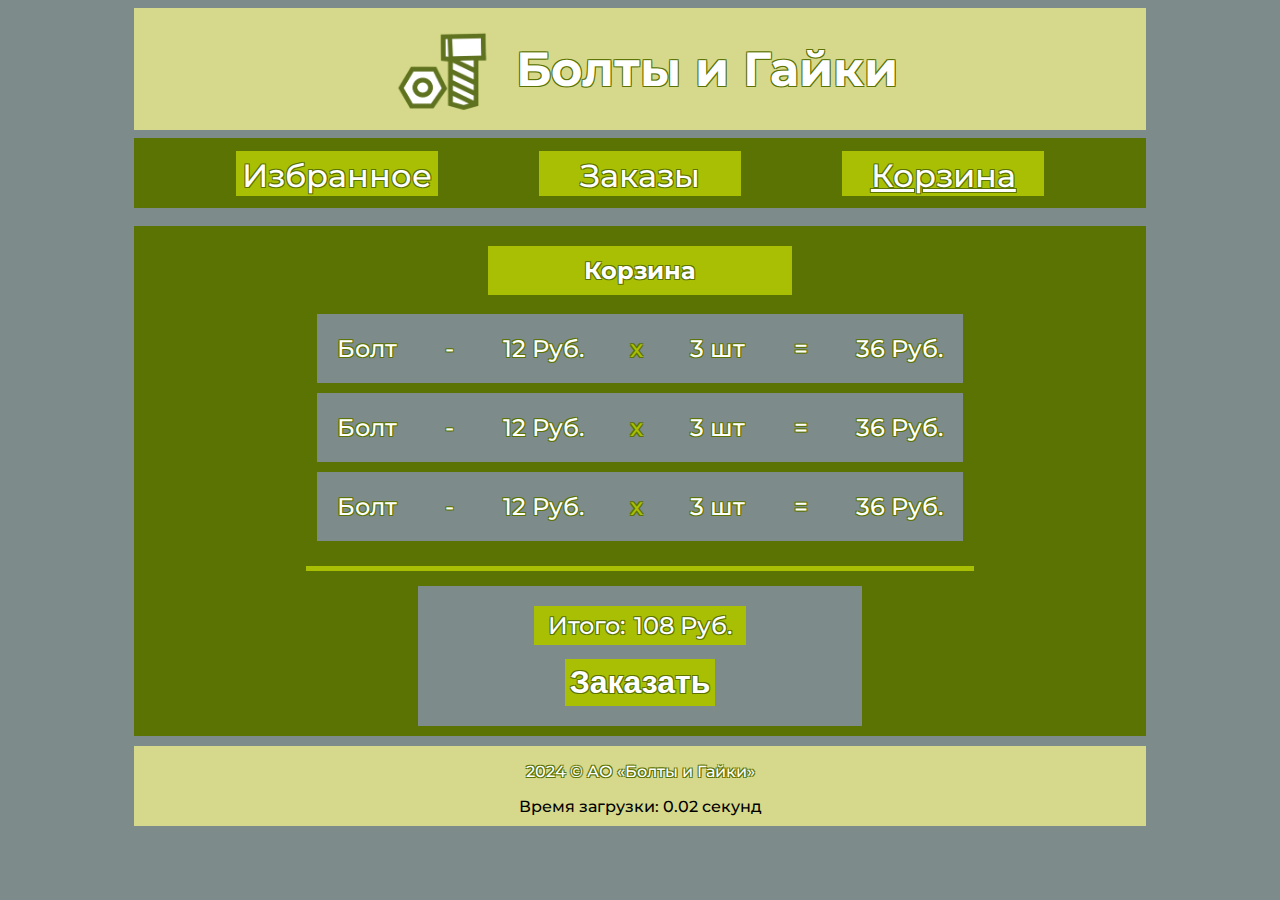
==== cart.html @ 3b98a855 "HW4: done" ====
<!DOCTYPE html>
<html lang="ru">
<head>
    <meta charset="UTF-8">
    <meta name="keywords" content="Болты, гайки, стройка, стройматериалы">
    <meta name="description" content="Лучший магазин стройматериалов, а именно болтов и гаек!">
    <link href="css/styles.css" rel="stylesheet">
    <link href="css/cart.css" rel="stylesheet">
    <meta name="viewport" content="width=device-width, initial-scale=1"/>
    <link rel="preconnect" href="https://fonts.googleapis.com">
    <link rel="preconnect" href="https://fonts.gstatic.com" crossorigin>
    <link href="https://fonts.googleapis.com/css2?family=Montserrat:ital,wght@0,100..900;1,100..900&display=swap"
          rel="stylesheet">
    <script src="scripts/main.js"></script>
    <title>Болты и Гайки</title>
</head>
<body>
<header>
    <div class="header_top">
        <img class="header_logo" src="images/logo.png" alt="logo">
        <a href="/home.html"><h1 class="header_title text_shadow">Болты и Гайки</h1></a>
    </div>
    <nav class="nav_bar">
        <a class="header_nav_bar_item text_shadow" href="favourite.html">Избранное</a>
        <a class="header_nav_bar_item text_shadow" href="orders.html">Заказы</a>
        <a class="header_nav_bar_item text_shadow" href="cart.html">Корзина</a>
    </nav>
</header>
<main>
    <div class="main_cart text_shadow">
        <h2 class="text_shadow">Корзина</h2>
        <div class="main_cart_item">
            <div class="cart_item_title">Болт</div>
            <div>-</div>
            <div class="cart_item_amount">
                <div class="price">12 Руб.</div>
                <div class="multiplier">x</div>
                <div class="amount">3 шт</div>
            </div>
            <div>=</div>
            <div class="cart_item_total">36 Руб.</div>
        </div>
        <div class="main_cart_item">
            <div class="cart_item_title">Болт</div>
            <div>-</div>
            <div class="cart_item_amount">
                <div class="price">12 Руб.</div>
                <div class="multiplier">x</div>
                <div class="amount">3 шт</div>
            </div>
            <div>=</div>
            <div class="cart_item_total">36 Руб.</div>
        </div>
        <div class="main_cart_item">
            <div class="cart_item_title">Болт</div>
            <div>-</div>
            <div class="cart_item_amount">
                <div class="price">12 Руб.</div>
                <div class="multiplier">x</div>
                <div class="amount">3 шт</div>
            </div>
            <div>=</div>
            <div class="cart_item_total">36 Руб.</div>
        </div>

        <div class="divider"></div>

        <div class="purchase_block text_shadow">
            <div class="cart_total">
                <div class="cart_total_title">Итого:</div>
                <div class="cart_total_number">108 Руб.</div>
            </div>
            <button class="text_shadow" type="button">Заказать</button>
        </div>
    </div>

</main>

<footer class="footer">
    <p class="text_shadow">2024 © АО «Болты и Гайки»</p>
</footer>
</body>
</html>
---- css/styles.css ----
body {
    background: #7D8C8B;
    font-family: "Montserrat", sans-serif;
    font-optical-sizing: auto;
    font-weight: 500;
    font-style: normal;
    color: white;
}

a {
    all: unset;
}

header {
    display: flex;
    flex-direction: column;
    align-items: center;
    justify-content: space-between;
    width: 100%;
    height: 200px;
    position: relative;
}

.header_title {
    font-size: xxx-large;
}

.header_top {
    display: flex;
    align-content: center;
    align-items: center;
    justify-content: center;
    width: 80%;
    background: #D6D98B;
    margin-bottom: 10px;
}

.text_shadow {
    text-shadow:
            -1px -1px 0 #5A7302,
            1px -1px 0 #5A7302,
            -1px 1px 0 #5A7302,
            1px 1px 0 #5A7302;
}

.header_logo {
    height: 100px;
    background: #D6D98B;
}

header .nav_bar {
    position: absolute;
    background: #5A7302;
    display: flex;
    flex-direction: row;
    align-content: center;
    align-items: center;
    justify-content: space-evenly;
    width: 80%;
    padding: 5px 0;
    height: 30%;
    top: 65%;
}

.header_nav_bar_item {
    display: block;
    font-size: xx-large;
    height: 50%;
    width: 20%;
    background: #A9BF04;
    padding: 5px 0 10px 0;
    text-align: center;
}

.header_nav_bar_item:hover {
    background: #7D8C8B;
}

main {
    width: 100%;
    height: 100%;
    display: flex;
    flex-direction: column;
    align-items: center;
    justify-content: space-between;
}

main section {
    margin-top: 18px;
}

.main_quote {
    display: flex;
    flex-direction: column;
    align-items: center;
    width: 80%;
    background: #93A603;
    font-size: large;
    padding: 20px 0;
    margin: 30px 0 0;
}

.main_quote p, cite {
    background: #5A7302;
    padding: 5px;
}

.main_advantages {
    background: #5A7302;
    width: 80%;
    height: 100%;
    display: flex;
    flex-direction: column;
    align-items: center;
}

.main_advantages h2 {
    background: #A9BF04;
    padding: 10px;
    width: 28%;
    text-align: center;
    margin-bottom: 19px;
}

.main_advantages ul {
    width: 80%;
    background: #739400;
    margin-top: 0;
    margin-bottom: 20px;
    padding-left: 10px;

}

.main_advantages li {
    margin: 20px;
    padding: 20px;
}

.main_advantages_item {
    background: #A9BF04;
    font-size: large;
    padding: 5px;
}

.main_catalog {
    background: #A9BF04;
    width: 80%;
    display: flex;
    flex-direction: column;
    align-items: center;
}

.main_catalog_wrapper {
    display: flex;
    flex-direction: row-reverse;
    justify-content: space-evenly;
    align-items: center;
}


.main_catalog_wrapper aside {
    float: right;
    width: 10%;
    background: #739400;
    padding: 20px;
}

.main_catalog h2 {
    background: #5A7302;
    width: 28%;
    text-align: center;
    padding: 10px;
}

.main_catalog_items {
    background: #739400;
    border: solid 2mm #739400;
    padding: 5px 10px;
    width: 80%;
    display: flex;
    flex-direction: row;
    flex-wrap: wrap;
    align-items: center;
    justify-content: space-between;
    margin-bottom: 20px;
}

.main_catalog_item {
    width: 30%;
    margin: 0 0 10px;
    display: flex;
    flex-direction: column;
    align-items: center;
    justify-content: start;
}

.main_catalog_item h3 {
    text-align: center;
    background: #5A7302;
    width: 100%;
    margin-bottom: 0;
    margin-top: 0;
    border: solid 2mm #5A7302;
}

.main_catalog_item_body {
    background: #5A7302;
    width: 100%;
    height: 100%;
    display: flex;
    flex-direction: column;
    align-items: center;
    border: solid 2mm #5A7302;
    padding: 0 0 20px;
}

.main_catalog_item img {
    width: 80%;
    height: 200px;
    filter: drop-shadow(10px 10px 20px #A9BF04);
}

.main_reviews {
    background: #93A603;
    width: 80%;
    height: 330px;
    display: flex;
    flex-direction: column;
    justify-content: space-evenly;
    align-items: center;
}

.main_reviews_item {
    width: 80%;
    padding: 10px;
    background: #5A7302;
}

.main_reviews h2 {
    background: #5A7302;
    padding: 10px;
    text-align: center;
    margin: 0;
    width: 28%;
}

.main_faq {
    width: 80%;
    display: flex;
    flex-direction: column;
    justify-content: space-evenly;
    align-items: center;
    background: #5A7302;
}

.main_faq h2 {
    background: #93A603;
    padding: 10px;
    text-align: center;
}

.main_faq_item {
    width: 50%;
    display: flex;
    flex-direction: column;
    align-items: center;
    margin-bottom: 10px;
}

.main_faq_item_question {
    background: #739400;
    font-size: large;
    text-align: center;
    padding: 10px;
    margin-bottom: 5px;
}

.main_faq_item_answer {
    background: #93A603;
    padding: 10px;
    font-size: medium;
    text-align: center;
}

footer {
    margin: 10px auto;
    background: #D6D98B;
    width: 80%;
    display: flex;
    flex-direction: column;
    align-items: center;
    justify-content: space-between;
}

@media all and (max-width: 420px) {
    header {
        height: 100px;
    }

    .header_title {
        font-size: x-large;
    }

    .header_logo {
        height: 50px;
        background: #D6D98B;
    }

    .header_nav_bar_item {
        font-size: 4vw;
        width: 29%;
        padding: 10px;
    }

    .header_nav_bar_item:nth-child(2) {
        display: none;
    }

    .main_quote {
        font-size: x-small;
        padding: 0;
        margin: 15px 0 0;
    }

    .main_quote p, cite {
        margin: 5px;
    }

    .main_advantages h2 {
        width: 70%;
        font-size: medium;
    }

    .main_advantages li {
        padding: 5px;
        font-size: x-small;
    }

    .main_catalog_wrapper {
        flex-direction: column;
    }

    .main_catalog_wrapper aside {
        width: 73%;
        padding: 5px;
        margin-bottom: 10px;
        font-size: x-small;
    }

    .main_catalog h2 {
        width: 70%;
        font-size: medium;
    }

    .main_catalog_item {
        width: 40%;
    }

    .main_catalog_item:nth-child(4),
    .main_catalog_item:nth-child(6) {
        display: none;
    }

    .main_catalog_item h3 {
       font-size: xx-small;
    }

    .main_catalog_item img {
        height: 80px;
    }

    .main_catalog_item_body {
        padding-bottom: 10px;
    }

    .main_reviews {
        width: 80%;
        height: 270px;
    }

    .main_reviews_item {
        font-size: x-small;
    }

    .main_reviews h2 {
        width: 70%;
        font-size: medium;
    }

    .main_faq h2 {
        font-size: medium;
        width: 70%;
    }

    .main_faq_item {
        width: 70%;
        font-size: small;
    }

    .main_faq_item_question {
        font-size: x-small;
    }

    .main_faq_item_answer {
        font-size: x-small;
    }
}

@media only screen and (min-width : 420px) and (max-width: 720px) {
    header {
        height: 140px;
    }

    .header_title {
        font-size: xx-large;
    }

    .header_logo {
        height: 50px;
        background: #D6D98B;
    }

    .header_nav_bar_item {
        font-size: 2vw;
        width: 20%;
        padding: 10px;
    }

    .main_quote {
        font-size: small;
        padding: 0;
        margin: 15px 0 0;
    }

    .main_quote p, cite {
        margin: 8px;
    }

    .main_advantages h2 {
        width: 40%;
        font-size: medium;
    }

    .main_advantages li {
        padding: 5px;
        font-size: small;
    }

    .main_catalog_wrapper {
        flex-direction: column;
    }

    .main_catalog_wrapper aside {
        width: 70%;
        padding: 5px;
        margin-bottom: 10px;
        font-size: small;
    }

    .main_catalog h2 {
        width: 40%;
        font-size: medium;
    }

    .main_catalog_items {
        justify-content: space-evenly;
    }

    .main_catalog_item {
        width: 35%;
    }

    .main_catalog_item:nth-child(4),
    .main_catalog_item:nth-child(6) {
        display: none;
    }

    .main_catalog_item h3 {
        font-size: small;
    }

    .main_catalog_item img {
        height: 100px;
    }

    .main_catalog_item_body {
        padding-bottom: 10px;
    }

    .main_reviews {
        width: 80%;
        height: 270px;
    }

    .main_reviews_item {
        font-size: small;
    }

    .main_reviews h2 {
        width: 40%;
        font-size: medium;
    }

    .main_faq h2 {
        font-size: medium;
        width: 40%;
    }

    .main_faq_item {
        width: 70%;
        font-size: small;
    }

    .main_faq_item_question {
        font-size: small;
    }

    .main_faq_item_answer {
        font-size: small;
    }
}

@media only screen and (min-width: 720px) and (max-width : 1200px) {
    .header_title {
        font-size: xxx-large;
    }

    .header_logo {
        height: 80px;
        background: #D6D98B;
    }

    .header_nav_bar_item {
        font-size: large;
        width: 20%;
        padding: 10px;
    }

    .main_quote {
        font-size: medium;
        padding: 0;
        margin: 15px 0 0;
    }

    .main_quote p, cite {
        margin: 8px;
    }

    .main_advantages h2 {
        width: 40%;
        font-size: large;
    }

    .main_advantages li {
        padding: 5px;
        font-size: medium;
    }

    .main_catalog_wrapper {
        flex-direction: column;
    }

    .main_catalog_wrapper aside {
        width: 70%;
        padding: 5px;
        margin-bottom: 10px;
        font-size: small;
    }

    .main_catalog h2 {
        width: 40%;
        font-size: large;
    }

    .main_catalog_items {
        justify-content: space-evenly;
    }

    .main_catalog_item {
        width: 40%;
    }

    .main_catalog_item h3 {
        font-size: small;
    }

    .main_catalog_item img {
        height: 140px;
    }

    .main_catalog_item_body {
        padding-bottom: 10px;
    }

    .main_reviews {
        width: 80%;
        height: 300px;
    }

    .main_reviews_item {
        font-size: medium;
    }

    .main_reviews h2 {
        width: 40%;
        font-size: large;
    }

    .main_faq h2 {
        font-size: large;
        width: 40%;
    }

    .main_faq_item {
        width: 70%;
        font-size: medium;
    }

    .main_faq_item_question {
        font-size: medium;
    }

    .main_faq_item_answer {
        font-size: medium;
    }
}


.main_table_wrapper {
    margin-top: 18px;
    background: #739400;
    width: 80%;
    display: flex;
    flex-direction: column;
    align-items: center;
}

.main_table_wrapper h2 {
    background: #7D8C8B;
    width: 40%;
    text-align: center;
    padding: 10px;
}

.table {
    display: grid;
    grid-template-columns: repeat(3, 1fr);
    gap: 10px;
    width: 80%;
    max-width: 800px;
    margin-bottom: 15px;
}

.table-header {
    font-weight: bold;
    background: #D6D98B;
    color: white;
    padding: 10px;
    text-align: center;
}

.table-row {
    display: contents;
}

.table-cell {
    padding: 10px;
    border: 1px solid #ddd;
    text-align: center;
    background-color: #f8f8f8;
}

.table-row:nth-child(odd) .table-cell {
    background-color: #93A603;
}

.table-row:nth-child(even) .table-cell {
    background-color: #7D8C8B;
}


.load_time_block {
    margin-bottom: 10px;
    color: black;
}

a.active {
    text-decoration: underline white;
}
---- css/cart.css ----
.main_cart {
    margin-top: 18px;
    background: #5A7302;
    width: 80%;
    display: flex;
    flex-direction: column;
    align-items: center;
}

.main_cart h2 {
    background: #A9BF04;
    padding: 10px;
    width: 28%;
    text-align: center;
    margin-bottom: 19px;
}

.main_cart_item {
    padding: 20px;
    width: 60%;
    display: flex;
    justify-content: space-between;
    font-size: x-large;
    background: #7D8C8B;
    margin-bottom: 10px;
}

.cart_item_amount {
    display: flex;
    width: 40%;
    justify-content: space-between;
}

.multiplier {
    color: #A9BF04;
}

.divider {
    margin: 15px;
    width: 66%;
    height: 5px;
    background: #A9BF04;
}

.purchase_block {
    margin-bottom: 10px;
    padding: 20px;
    background: #7D8C8B;
    font-size: x-large;
    display: flex;
    flex-direction: column;
    width: 40%;
    height: 100px;
    align-items: center;
    justify-content: space-between;
}

.cart_total {
    padding: 5px;
    background: #A9BF04;
    display: flex;
    width: 50%;
    justify-content: space-evenly;
}

button {
    padding: 5px;
    border: none;
    color: White;
    font-weight: bolder;
    background: #A9BF04;
    font-size: xx-large;
}
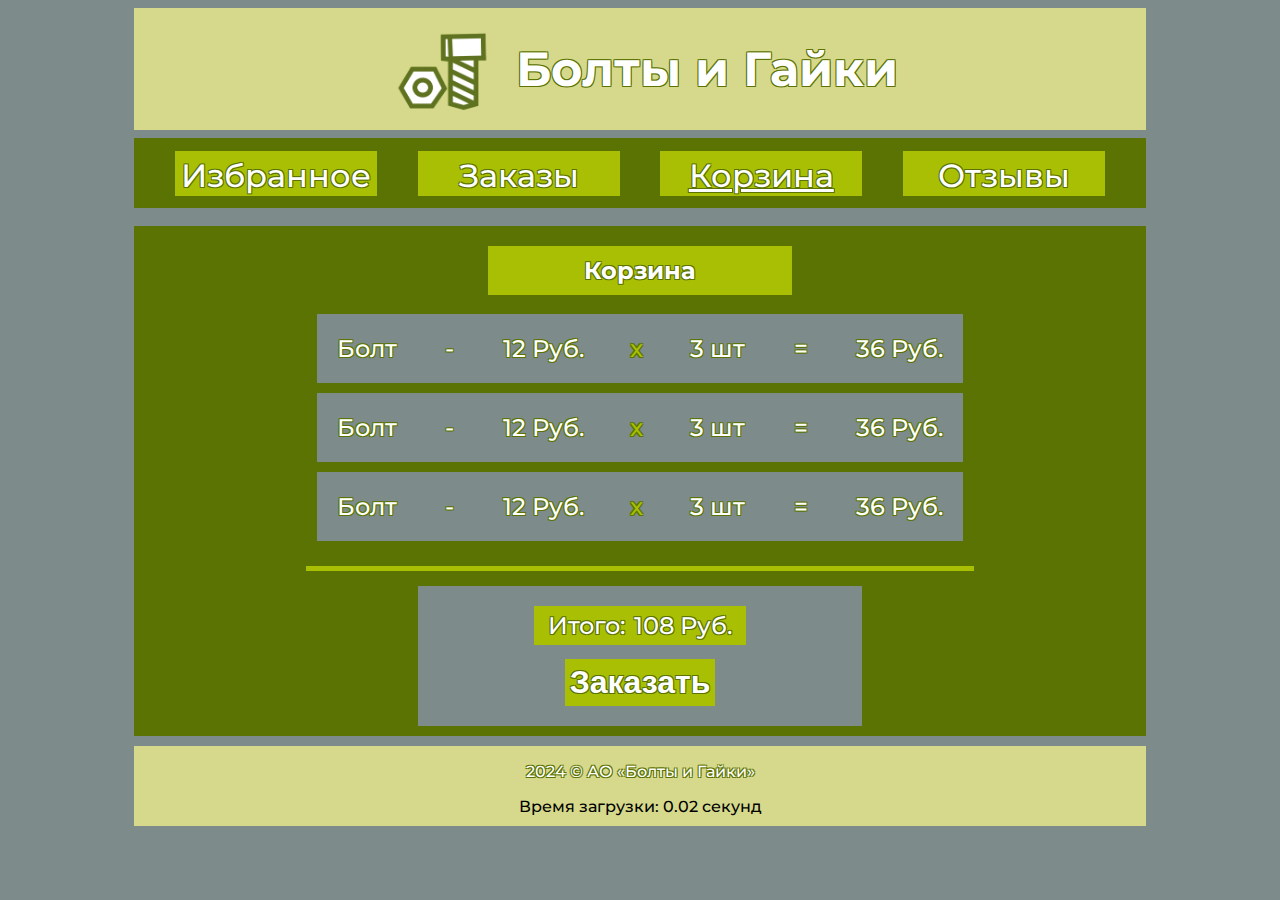
==== commit f1ad88e7: "HW5: updated header on other pages" ====
--- a/cart.html
+++ b/cart.html
@@ -18,12 +18,13 @@
 <header>
     <div class="header_top">
         <img class="header_logo" src="images/logo.png" alt="logo">
-        <a href="/home.html"><h1 class="header_title text_shadow">Болты и Гайки</h1></a>
+        <a href="/"><h1 class="header_title text_shadow">Болты и Гайки</h1></a>
     </div>
     <nav class="nav_bar">
         <a class="header_nav_bar_item text_shadow" href="favourite.html">Избранное</a>
         <a class="header_nav_bar_item text_shadow" href="orders.html">Заказы</a>
         <a class="header_nav_bar_item text_shadow" href="cart.html">Корзина</a>
+        <a class="header_nav_bar_item text_shadow" href="reviews.html">Отзывы</a>
     </nav>
 </header>
 <main>
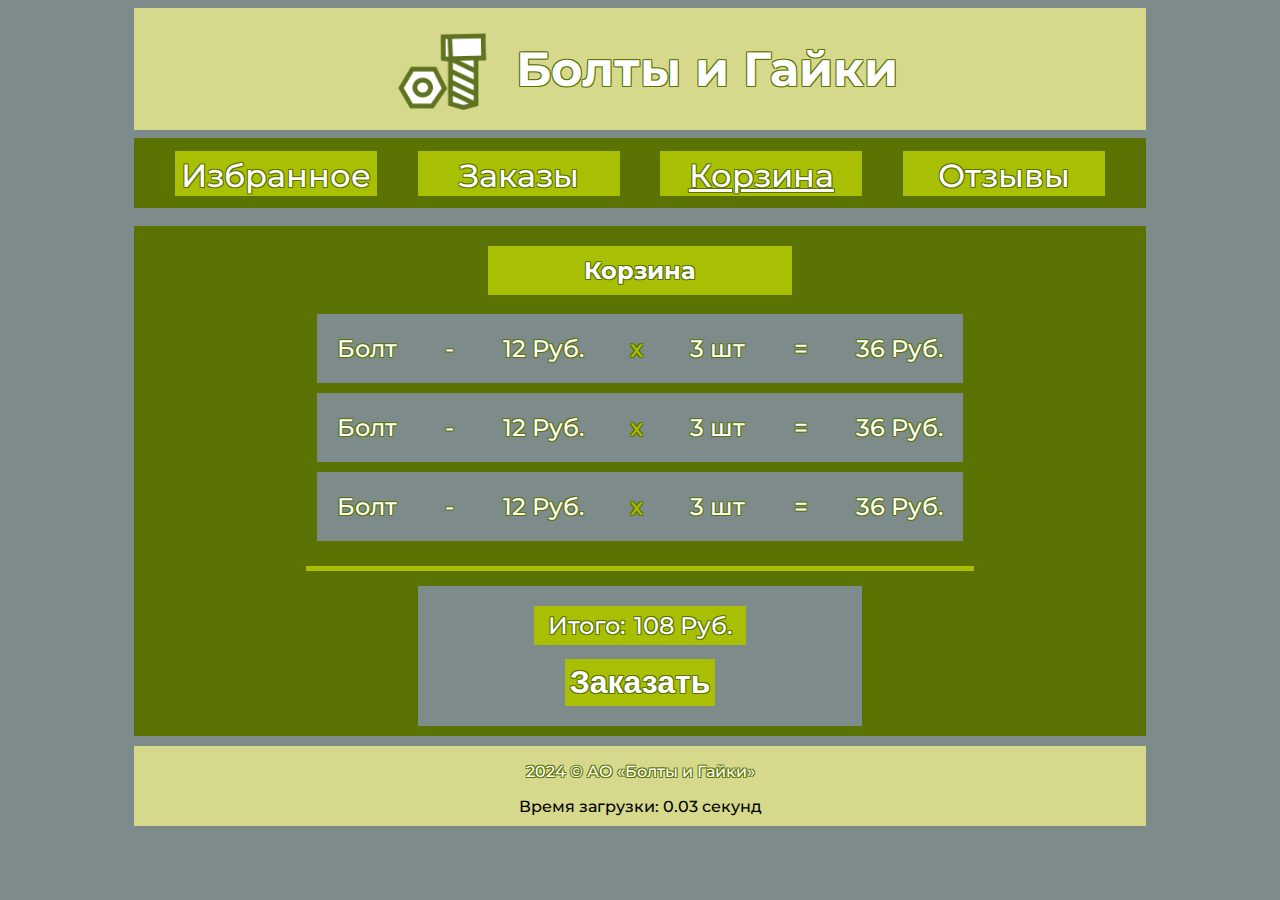
==== commit f28e1585: "HW6: done" ====
--- a/cart.html
+++ b/cart.html
@@ -18,7 +18,7 @@
 <header>
     <div class="header_top">
         <img class="header_logo" src="images/logo.png" alt="logo">
-        <a href="/"><h1 class="header_title text_shadow">Болты и Гайки</h1></a>
+        <a href="/SE26-05s-web/"><h1 class="header_title text_shadow">Болты и Гайки</h1></a>
     </div>
     <nav class="nav_bar">
         <a class="header_nav_bar_item text_shadow" href="favourite.html">Избранное</a>
